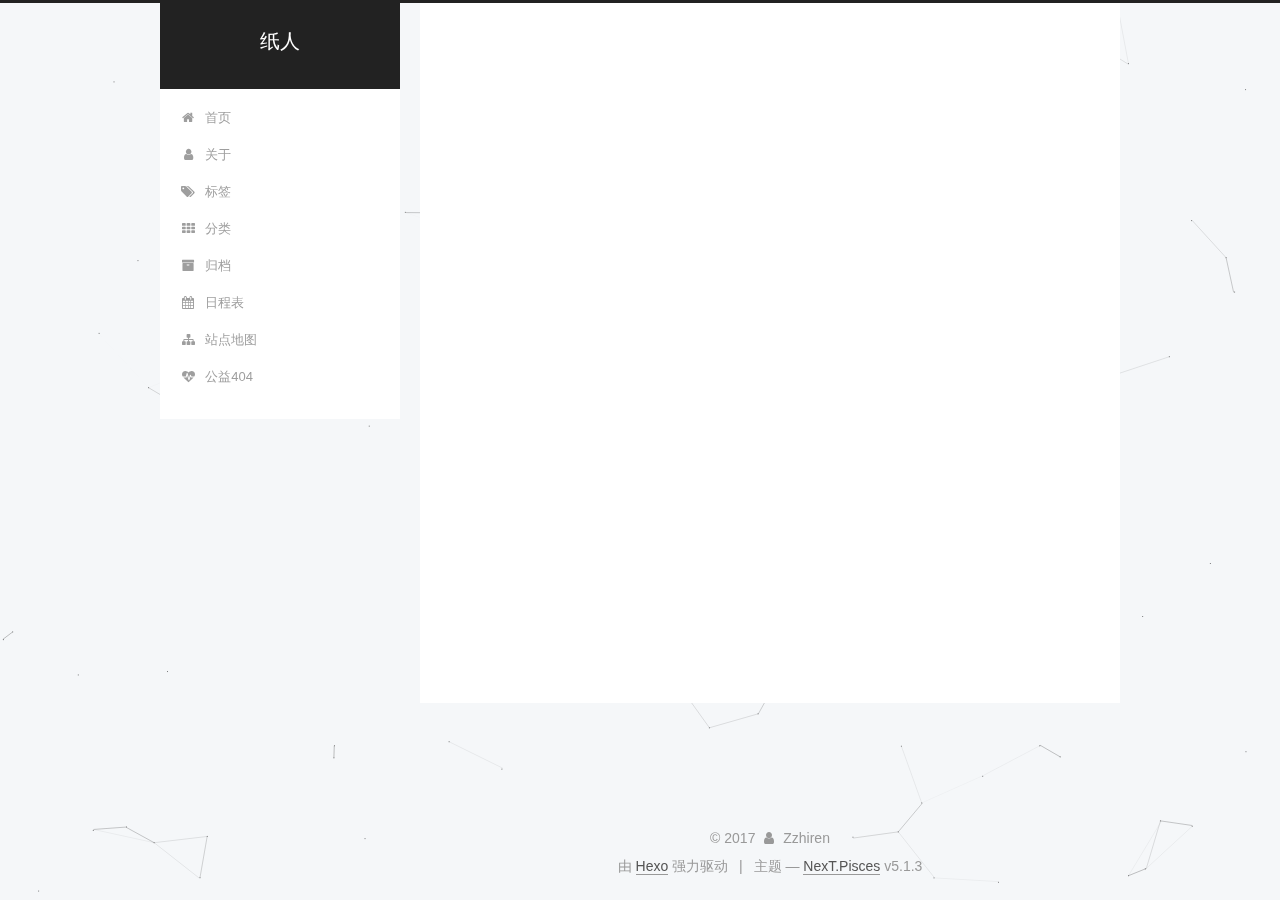
==== about/index.html @ 4c9c9e30 "Site updated: 2017-10-14 15:56:24" ====
<!DOCTYPE html>



  


<html class="theme-next pisces use-motion" lang="zh-Hans">
<head>
  <meta charset="UTF-8"/>
<meta http-equiv="X-UA-Compatible" content="IE=edge" />
<meta name="viewport" content="width=device-width, initial-scale=1, maximum-scale=1"/>
<meta name="theme-color" content="#222">









<meta http-equiv="Cache-Control" content="no-transform" />
<meta http-equiv="Cache-Control" content="no-siteapp" />
















  
  
  <link href="/lib/fancybox/source/jquery.fancybox.css?v=2.1.5" rel="stylesheet" type="text/css" />







<link href="/lib/font-awesome/css/font-awesome.min.css?v=4.6.2" rel="stylesheet" type="text/css" />

<link href="/css/main.css?v=5.1.3" rel="stylesheet" type="text/css" />


  <link rel="apple-touch-icon" sizes="180x180" href="/images/apple-touch-icon-next.png?v=5.1.3">


  <link rel="icon" type="image/png" sizes="32x32" href="/images/favicon-32x32-next.png?v=5.1.3">


  <link rel="icon" type="image/png" sizes="16x16" href="/images/favicon-16x16-next.png?v=5.1.3">


  <link rel="mask-icon" href="/images/logo.svg?v=5.1.3" color="#222">





  <meta name="keywords" content="Hexo, NexT" />










<meta name="description" content="To improve is to change; to be perfect is to change often!">
<meta property="og:type" content="website">
<meta property="og:title" content="关于">
<meta property="og:url" content="http://yoursite.com/about/index.html">
<meta property="og:site_name" content="纸人">
<meta property="og:description" content="To improve is to change; to be perfect is to change often!">
<meta property="og:locale" content="zh-Hans">
<meta property="og:updated_time" content="2017-10-14T07:30:08.586Z">
<meta name="twitter:card" content="summary">
<meta name="twitter:title" content="关于">
<meta name="twitter:description" content="To improve is to change; to be perfect is to change often!">



<script type="text/javascript" id="hexo.configurations">
  var NexT = window.NexT || {};
  var CONFIG = {
    root: '/',
    scheme: 'Pisces',
    version: '5.1.3',
    sidebar: {"position":"left","display":"post","offset":12,"b2t":false,"scrollpercent":false,"onmobile":false},
    fancybox: true,
    tabs: true,
    motion: {"enable":true,"async":false,"transition":{"post_block":"fadeIn","post_header":"slideDownIn","post_body":"slideDownIn","coll_header":"slideLeftIn","sidebar":"slideUpIn"}},
    duoshuo: {
      userId: '0',
      author: '博主'
    },
    algolia: {
      applicationID: '',
      apiKey: '',
      indexName: '',
      hits: {"per_page":10},
      labels: {"input_placeholder":"Search for Posts","hits_empty":"We didn't find any results for the search: ${query}","hits_stats":"${hits} results found in ${time} ms"}
    }
  };
</script>



  <link rel="canonical" href="http://yoursite.com/about/"/>





  <title>关于 | 纸人</title>
  








</head>

<body itemscope itemtype="http://schema.org/WebPage" lang="zh-Hans">

  
  
    
  

  <div class="container sidebar-position-left page-post-detail">
    <div class="headband"></div>

    <header id="header" class="header" itemscope itemtype="http://schema.org/WPHeader">
      <div class="header-inner"><div class="site-brand-wrapper">
  <div class="site-meta ">
    

    <div class="custom-logo-site-title">
      <a href="/"  class="brand" rel="start">
        <span class="logo-line-before"><i></i></span>
        <span class="site-title">纸人</span>
        <span class="logo-line-after"><i></i></span>
      </a>
    </div>
      
        <p class="site-subtitle"></p>
      
  </div>

  <div class="site-nav-toggle">
    <button>
      <span class="btn-bar"></span>
      <span class="btn-bar"></span>
      <span class="btn-bar"></span>
    </button>
  </div>
</div>

<nav class="site-nav">
  

  
    <ul id="menu" class="menu">
      
        
        <li class="menu-item menu-item-home">
          <a href="/" rel="section">
            
              <i class="menu-item-icon fa fa-fw fa-home"></i> <br />
            
            首页
          </a>
        </li>
      
        
        <li class="menu-item menu-item-about">
          <a href="/about/" rel="section">
            
              <i class="menu-item-icon fa fa-fw fa-user"></i> <br />
            
            关于
          </a>
        </li>
      
        
        <li class="menu-item menu-item-tags">
          <a href="/tags/" rel="section">
            
              <i class="menu-item-icon fa fa-fw fa-tags"></i> <br />
            
            标签
          </a>
        </li>
      
        
        <li class="menu-item menu-item-categories">
          <a href="/categories/" rel="section">
            
              <i class="menu-item-icon fa fa-fw fa-th"></i> <br />
            
            分类
          </a>
        </li>
      
        
        <li class="menu-item menu-item-archives">
          <a href="/archives/" rel="section">
            
              <i class="menu-item-icon fa fa-fw fa-archive"></i> <br />
            
            归档
          </a>
        </li>
      
        
        <li class="menu-item menu-item-schedule">
          <a href="/schedule/" rel="section">
            
              <i class="menu-item-icon fa fa-fw fa-calendar"></i> <br />
            
            日程表
          </a>
        </li>
      
        
        <li class="menu-item menu-item-sitemap">
          <a href="/sitemap.xml" rel="section">
            
              <i class="menu-item-icon fa fa-fw fa-sitemap"></i> <br />
            
            站点地图
          </a>
        </li>
      
        
        <li class="menu-item menu-item-commonweal">
          <a href="/404/" rel="section">
            
              <i class="menu-item-icon fa fa-fw fa-heartbeat"></i> <br />
            
            公益404
          </a>
        </li>
      

      
    </ul>
  

  
</nav>



 </div>
    </header>

    <main id="main" class="main">
      <div class="main-inner">
        <div class="content-wrap">
          <div id="content" class="content">
            

  <div id="posts" class="posts-expand">
    
    
    
    <div class="post-block page">
      <header class="post-header">

	<h1 class="post-title" itemprop="name headline">关于</h1>



</header>

      
      
      
      <div class="post-body">
        
        
          
        
      </div>
      
      
      
    </div>
    
    
    
  </div>


          </div>
          


          

  
    <div class="comments" id="comments">
      <div id="disqus_thread">
        <noscript>
          Please enable JavaScript to view the
          <a href="https://disqus.com/?ref_noscript">comments powered by Disqus.</a>
        </noscript>
      </div>
    </div>

  



        </div>
        
          
  
  <div class="sidebar-toggle">
    <div class="sidebar-toggle-line-wrap">
      <span class="sidebar-toggle-line sidebar-toggle-line-first"></span>
      <span class="sidebar-toggle-line sidebar-toggle-line-middle"></span>
      <span class="sidebar-toggle-line sidebar-toggle-line-last"></span>
    </div>
  </div>

  <aside id="sidebar" class="sidebar">
    
    <div class="sidebar-inner">

      

      

      <section class="site-overview-wrap sidebar-panel sidebar-panel-active">
        <div class="site-overview">
          <div class="site-author motion-element" itemprop="author" itemscope itemtype="http://schema.org/Person">
            
              <p class="site-author-name" itemprop="name">Zzhiren</p>
              <p class="site-description motion-element" itemprop="description">To improve is to change; to be perfect is to change often!</p>
          </div>

          <nav class="site-state motion-element">

            
              <div class="site-state-item site-state-posts">
              
                <a href="/archives/">
              
                  <span class="site-state-item-count">2</span>
                  <span class="site-state-item-name">日志</span>
                </a>
              </div>
            

            
              
              
              <div class="site-state-item site-state-categories">
                <a href="/categories/index.html">
                  <span class="site-state-item-count">1</span>
                  <span class="site-state-item-name">分类</span>
                </a>
              </div>
            

            
              
              
              <div class="site-state-item site-state-tags">
                <a href="/tags/index.html">
                  <span class="site-state-item-count">3</span>
                  <span class="site-state-item-name">标签</span>
                </a>
              </div>
            

          </nav>

          

          <div class="links-of-author motion-element">
            
          </div>

          
          

          
          

          

        </div>
      </section>

      

      

    </div>
  </aside>


        
      </div>
    </main>

    <footer id="footer" class="footer">
      <div class="footer-inner">
        <div class="copyright">&copy; <span itemprop="copyrightYear">2017</span>
  <span class="with-love">
    <i class="fa fa-user"></i>
  </span>
  <span class="author" itemprop="copyrightHolder">Zzhiren</span>

  
</div>


  <div class="powered-by">由 <a class="theme-link" target="_blank" href="https://hexo.io">Hexo</a> 强力驱动</div>



  <span class="post-meta-divider">|</span>



  <div class="theme-info">主题 &mdash; <a class="theme-link" target="_blank" href="https://github.com/iissnan/hexo-theme-next">NexT.Pisces</a> v5.1.3</div>




        







        
      </div>
    </footer>

    
      <div class="back-to-top">
        <i class="fa fa-arrow-up"></i>
        
      </div>
    

    

  </div>

  

<script type="text/javascript">
  if (Object.prototype.toString.call(window.Promise) !== '[object Function]') {
    window.Promise = null;
  }
</script>









  


  











  
  
    <script type="text/javascript" src="/lib/jquery/index.js?v=2.1.3"></script>
  

  
  
    <script type="text/javascript" src="/lib/fastclick/lib/fastclick.min.js?v=1.0.6"></script>
  

  
  
    <script type="text/javascript" src="/lib/jquery_lazyload/jquery.lazyload.js?v=1.9.7"></script>
  

  
  
    <script type="text/javascript" src="/lib/velocity/velocity.min.js?v=1.2.1"></script>
  

  
  
    <script type="text/javascript" src="/lib/velocity/velocity.ui.min.js?v=1.2.1"></script>
  

  
  
    <script type="text/javascript" src="/lib/fancybox/source/jquery.fancybox.pack.js?v=2.1.5"></script>
  

  
  
    <script type="text/javascript" src="/lib/canvas-nest/canvas-nest.min.js"></script>
  


  


  <script type="text/javascript" src="/js/src/utils.js?v=5.1.3"></script>

  <script type="text/javascript" src="/js/src/motion.js?v=5.1.3"></script>



  
  


  <script type="text/javascript" src="/js/src/affix.js?v=5.1.3"></script>

  <script type="text/javascript" src="/js/src/schemes/pisces.js?v=5.1.3"></script>



  
  <script type="text/javascript" src="/js/src/scrollspy.js?v=5.1.3"></script>
<script type="text/javascript" src="/js/src/post-details.js?v=5.1.3"></script>



  


  <script type="text/javascript" src="/js/src/bootstrap.js?v=5.1.3"></script>



  


  

    
      <script id="dsq-count-scr" src="https://.disqus.com/count.js" async></script>
    

    
      <script type="text/javascript">
        var disqus_config = function () {
          this.page.url = 'http://yoursite.com/about/index.html';
          this.page.identifier = 'about/index.html';
          this.page.title = '关于';
        };
        var d = document, s = d.createElement('script');
        s.src = 'https://.disqus.com/embed.js';
        s.setAttribute('data-timestamp', '' + +new Date());
        (d.head || d.body).appendChild(s);
      </script>
    

  




	





  





  












  





  

  

  
  

  

  

  

</body>
</html>
---- css/main.css ----
/* normalize.css v3.0.2 | MIT License | git.io/normalize */
html {
  font-family: sans-serif; /* 1 */
  -ms-text-size-adjust: 100%; /* 2 */
  -webkit-text-size-adjust: 100%; /* 2 */
}
body {
  margin: 0;
}
article,
aside,
details,
figcaption,
figure,
footer,
header,
hgroup,
main,
menu,
nav,
section,
summary {
  display: block;
}
audio,
canvas,
progress,
video {
  display: inline-block; /* 1 */
  vertical-align: baseline; /* 2 */
}
audio:not([controls]) {
  display: none;
  height: 0;
}
[hidden],
template {
  display: none;
}
a {
  background-color: transparent;
}
a:active,
a:hover {
  outline: 0;
}
abbr[title] {
  border-bottom: 1px dotted;
}
b,
strong {
  font-weight: bold;
}
dfn {
  font-style: italic;
}
h1 {
  font-size: 2em;
  margin: 0.67em 0;
}
mark {
  background: #ff0;
  color: #000;
}
small {
  font-size: 80%;
}
sub,
sup {
  font-size: 75%;
  line-height: 0;
  position: relative;
  vertical-align: baseline;
}
sup {
  top: -0.5em;
}
sub {
  bottom: -0.25em;
}
img {
  border: 0;
}
svg:not(:root) {
  overflow: hidden;
}
figure {
  margin: 1em 40px;
}
hr {
  -moz-box-sizing: content-box;
  box-sizing: content-box;
  height: 0;
}
pre {
  overflow: auto;
}
code,
kbd,
pre,
samp {
  font-family: monospace, monospace;
  font-size: 1em;
}
button,
input,
optgroup,
select,
textarea {
  color: inherit; /* 1 */
  font: inherit; /* 2 */
  margin: 0; /* 3 */
}
button {
  overflow: visible;
}
button,
select {
  text-transform: none;
}
button,
html input[type="button"],
input[type="reset"],
input[type="submit"] {
  -webkit-appearance: button; /* 2 */
  cursor: pointer; /* 3 */
}
button[disabled],
html input[disabled] {
  cursor: default;
}
button::-moz-focus-inner,
input::-moz-focus-inner {
  border: 0;
  padding: 0;
}
input {
  line-height: normal;
}
input[type="checkbox"],
input[type="radio"] {
  box-sizing: border-box; /* 1 */
  padding: 0; /* 2 */
}
input[type="number"]::-webkit-inner-spin-button,
input[type="number"]::-webkit-outer-spin-button {
  height: auto;
}
input[type="search"] {
  -webkit-appearance: textfield; /* 1 */
  -moz-box-sizing: content-box;
  -webkit-box-sizing: content-box; /* 2 */
  box-sizing: content-box;
}
input[type="search"]::-webkit-search-cancel-button,
input[type="search"]::-webkit-search-decoration {
  -webkit-appearance: none;
}
fieldset {
  border: 1px solid #c0c0c0;
  margin: 0 2px;
  padding: 0.35em 0.625em 0.75em;
}
legend {
  border: 0; /* 1 */
  padding: 0; /* 2 */
}
textarea {
  overflow: auto;
}
optgroup {
  font-weight: bold;
}
table {
  border-collapse: collapse;
  border-spacing: 0;
}
td,
th {
  padding: 0;
}
::selection {
  background: #262a30;
  color: #fff;
}
body {
  position: relative;
  font-family: 'Lato', "PingFang SC", "Microsoft YaHei", sans-serif;
  font-size: 14px;
  line-height: 2;
  color: #555;
  background: #f5f7f9;
}
@media (max-width: 767px) {
  body {
    padding-right: 0 !important;
  }
}
@media (min-width: 768px) and (max-width: 991px) {
  body {
    padding-right: 0 !important;
  }
}
@media (min-width: 1600px) {
  body {
    font-size: 16px;
  }
}
h1,
h2,
h3,
h4,
h5,
h6 {
  margin: 0;
  padding: 0;
  font-weight: bold;
  line-height: 1.5;
  font-family: 'Lato', "PingFang SC", "Microsoft YaHei", sans-serif;
}
h2,
h3,
h4,
h5,
h6 {
  margin: 20px 0 15px;
}
h1 {
  font-size: 22px;
}
@media (max-width: 767px) {
  h1 {
    font-size: 18px;
  }
}
h2 {
  font-size: 20px;
}
@media (max-width: 767px) {
  h2 {
    font-size: 16px;
  }
}
h3 {
  font-size: 18px;
}
@media (max-width: 767px) {
  h3 {
    font-size: 14px;
  }
}
h4 {
  font-size: 16px;
}
@media (max-width: 767px) {
  h4 {
    font-size: 12px;
  }
}
h5 {
  font-size: 14px;
}
@media (max-width: 767px) {
  h5 {
    font-size: 10px;
  }
}
h6 {
  font-size: 12px;
}
@media (max-width: 767px) {
  h6 {
    font-size: 8px;
  }
}
p {
  margin: 0 0 20px 0;
}
a {
  color: #555;
  text-decoration: none;
  outline: none;
  border-bottom: 1px solid #999;
  word-wrap: break-word;
}
a:hover {
  color: #222;
  border-bottom-color: #222;
}
blockquote {
  margin: 0;
  padding: 0;
}
img {
  display: block;
  margin: auto;
  max-width: 100%;
  height: auto;
}
hr {
  margin: 40px 0;
  height: 3px;
  border: none;
  background-color: #ddd;
  background-image: repeating-linear-gradient(-45deg, #fff, #fff 4px, transparent 4px, transparent 8px);
}
blockquote {
  padding: 0 15px;
  color: #666;
  border-left: 4px solid #ddd;
}
blockquote cite::before {
  content: "-";
  padding: 0 5px;
}
dt {
  font-weight: 700;
}
dd {
  margin: 0;
  padding: 0;
}
kbd {
  border: 1px solid #ccc;
  border-radius: 0.2em;
  box-shadow: 0.1em 0.1em 0.2em rgba(0,0,0,0.1);
  background-color: #f9f9f9;
  font-family: inherit;
  background-image: -webkit-linear-gradient(top, #eee, #fff, #eee);
  padding: 0.1em 0.3em;
  white-space: nowrap;
}
.text-left {
  text-align: left;
}
.text-center {
  text-align: center;
}
.text-right {
  text-align: right;
}
.text-justify {
  text-align: justify;
}
.text-nowrap {
  white-space: nowrap;
}
.text-lowercase {
  text-transform: lowercase;
}
.text-uppercase {
  text-transform: uppercase;
}
.text-capitalize {
  text-transform: capitalize;
}
.center-block {
  display: block;
  margin-left: auto;
  margin-right: auto;
}
.clearfix:before,
.clearfix:after {
  content: " ";
  display: table;
}
.clearfix:after {
  clear: both;
}
.pullquote {
  width: 45%;
}
.pullquote.left {
  float: left;
  margin-left: 5px;
  margin-right: 10px;
}
.pullquote.right {
  float: right;
  margin-left: 10px;
  margin-right: 5px;
}
.affix.affix.affix {
  position: fixed;
}
.translation {
  margin-top: -20px;
  font-size: 14px;
  color: #999;
}
.scrollbar-measure {
  width: 100px;
  height: 100px;
  overflow: scroll;
  position: absolute;
  top: -9999px;
}
.use-motion .motion-element {
  opacity: 0;
}
table {
  margin: 20px 0;
  width: 100%;
  border-collapse: collapse;
  border-spacing: 0;
  border: 1px solid #ddd;
  font-size: 14px;
  table-layout: fixed;
  word-wrap: break-all;
}
table>tbody>tr:nth-of-type(odd) {
  background-color: #f9f9f9;
}
table>tbody>tr:hover {
  background-color: #f5f5f5;
}
caption,
th,
td {
  padding: 8px;
  text-align: left;
  vertical-align: middle;
  font-weight: normal;
}
th,
td {
  border-bottom: 3px solid #ddd;
  border-right: 1px solid #eee;
}
th {
  padding-bottom: 10px;
  font-weight: 700;
}
td {
  border-bottom-width: 1px;
}
html,
body {
  height: 100%;
}
.container {
  position: relative;
  min-height: 100%;
}
.header-inner {
  margin: 0 auto;
  padding: 100px 0 70px;
  width: 700px;
}
@media (min-width: 1600px) {
  .container .header-inner {
    width: 900px;
  }
}
.main {
  padding-bottom: 150px;
}
.main-inner {
  margin: 0 auto;
  width: 700px;
}
@media (min-width: 1600px) {
  .container .main-inner {
    width: 900px;
  }
}
.footer {
  position: absolute;
  left: 0;
  bottom: 0;
  width: 100%;
  min-height: 50px;
}
.footer-inner {
  box-sizing: border-box;
  margin: 20px auto;
  width: 700px;
}
@media (min-width: 1600px) {
  .container .footer-inner {
    width: 900px;
  }
}
pre,
.highlight {
  overflow: auto;
  margin: 20px 0;
  padding: 0;
  font-size: 13px;
  color: #4d4d4c;
  background: #f7f7f7;
  line-height: 1.6;
}
pre,
code {
  font-family: consolas, Menlo, "PingFang SC", "Microsoft YaHei", monospace;
}
code {
  padding: 2px 4px;
  word-wrap: break-word;
  color: #555;
  background: #eee;
  border-radius: 3px;
  font-size: 13px;
}
pre {
  padding: 10px;
}
pre code {
  padding: 0;
  color: #4d4d4c;
  background: none;
  text-shadow: none;
}
.highlight {
  border-radius: 1px;
}
.highlight pre {
  border: none;
  margin: 0;
  padding: 10px 0;
}
.highlight table {
  margin: 0;
  width: auto;
  border: none;
}
.highlight td {
  border: none;
  padding: 0;
}
.highlight figcaption {
  font-size: 1em;
  color: #4d4d4c;
  line-height: 1em;
  margin-bottom: 1em;
}
.highlight figcaption:before,
.highlight figcaption:after {
  content: " ";
  display: table;
}
.highlight figcaption:after {
  clear: both;
}
.highlight figcaption a {
  float: right;
  color: #4d4d4c;
}
.highlight figcaption a:hover {
  border-bottom-color: #4d4d4c;
}
.highlight .gutter pre {
  padding-left: 10px;
  padding-right: 10px;
  color: #869194;
  text-align: right;
  background-color: #eff2f3;
}
.highlight .code pre {
  width: 100%;
  padding-left: 10px;
  padding-right: 10px;
  background-color: #f7f7f7;
}
.highlight .line {
  height: 20px;
}
.gutter {
  -webkit-user-select: none;
  -moz-user-select: none;
  -ms-user-select: none;
  user-select: none;
}
.gist table {
  width: auto;
}
.gist table td {
  border: none;
}
pre .deletion {
  background: #fdd;
}
pre .addition {
  background: #dfd;
}
pre .meta {
  color: #8959a8;
}
pre .comment {
  color: #8e908c;
}
pre .variable,
pre .attribute,
pre .tag,
pre .regexp,
pre .ruby .constant,
pre .xml .tag .title,
pre .xml .pi,
pre .xml .doctype,
pre .html .doctype,
pre .css .id,
pre .css .class,
pre .css .pseudo {
  color: #c82829;
}
pre .number,
pre .preprocessor,
pre .built_in,
pre .literal,
pre .params,
pre .constant,
pre .command {
  color: #f5871f;
}
pre .ruby .class .title,
pre .css .rules .attribute,
pre .string,
pre .value,
pre .inheritance,
pre .header,
pre .ruby .symbol,
pre .xml .cdata,
pre .special,
pre .number,
pre .formula {
  color: #718c00;
}
pre .title,
pre .css .hexcolor {
  color: #3e999f;
}
pre .function,
pre .python .decorator,
pre .python .title,
pre .ruby .function .title,
pre .ruby .title .keyword,
pre .perl .sub,
pre .javascript .title,
pre .coffeescript .title {
  color: #4271ae;
}
pre .keyword,
pre .javascript .function {
  color: #8959a8;
}
.full-image.full-image.full-image {
  border: none;
  max-width: 100%;
  width: auto;
  margin: 20px auto;
}
@media (min-width: 992px) {
  .full-image.full-image.full-image {
    max-width: none;
    width: 118%;
    margin: 0 -9%;
  }
}
.blockquote-center,
.page-home .post-type-quote blockquote,
.page-post-detail .post-type-quote blockquote {
  position: relative;
  margin: 40px 0;
  padding: 0;
  border-left: none;
  text-align: center;
}
.blockquote-center::before,
.page-home .post-type-quote blockquote::before,
.page-post-detail .post-type-quote blockquote::before,
.blockquote-center::after,
.page-home .post-type-quote blockquote::after,
.page-post-detail .post-type-quote blockquote::after {
  position: absolute;
  content: ' ';
  display: block;
  width: 100%;
  height: 24px;
  opacity: 0.2;
  background-repeat: no-repeat;
  background-position: 0 -6px;
  background-size: 22px 22px;
}
.blockquote-center::before,
.page-home .post-type-quote blockquote::before,
.page-post-detail .post-type-quote blockquote::before {
  top: -20px;
  background-image: url("../images/quote-l.svg");
  border-top: 1px solid #ccc;
}
.blockquote-center::after,
.page-home .post-type-quote blockquote::after,
.page-post-detail .post-type-quote blockquote::after {
  bottom: -20px;
  background-image: url("../images/quote-r.svg");
  border-bottom: 1px solid #ccc;
  background-position: 100% 8px;
}
.blockquote-center p,
.page-home .post-type-quote blockquote p,
.page-post-detail .post-type-quote blockquote p,
.blockquote-center div,
.page-home .post-type-quote blockquote div,
.page-post-detail .post-type-quote blockquote div {
  text-align: center;
}
.post .post-body .group-picture img {
  box-sizing: border-box;
  padding: 0 3px;
  border: none;
}
.post .group-picture-row {
  overflow: hidden;
  margin-top: 6px;
}
.post .group-picture-row:first-child {
  margin-top: 0;
}
.post .group-picture-column {
  float: left;
}
.page-post-detail .post-body .group-picture-column {
  float: none;
  margin-top: 10px;
  width: auto !important;
}
.page-post-detail .post-body .group-picture-column img {
  margin: 0 auto;
}
.page-archive .group-picture-container {
  overflow: hidden;
}
.page-archive .group-picture-row {
  float: left;
}
.page-archive .group-picture-row:first-child {
  margin-top: 6px;
}
.page-archive .group-picture-column {
  max-width: 150px;
  max-height: 150px;
}
.post-body .note {
  position: relative;
  padding: 15px;
  margin-bottom: 20px;
  border: 1px solid #eee;
  border-left-width: 5px;
  border-radius: 3px;
}
.post-body .note h2,
.post-body .note h3,
.post-body .note h4,
.post-body .note h5,
.post-body .note h6 {
  margin-top: 0;
  margin-bottom: 0;
  border-bottom: initial;
  padding-top: 0 !important;
}
.post-body .note p:first-child,
.post-body .note ul:first-child,
.post-body .note ol:first-child,
.post-body .note table:first-child,
.post-body .note pre:first-child,
.post-body .note blockquote:first-child {
  margin-top: 0;
}
.post-body .note p:last-child,
.post-body .note ul:last-child,
.post-body .note ol:last-child,
.post-body .note table:last-child,
.post-body .note pre:last-child,
.post-body .note blockquote:last-child {
  margin-bottom: 0;
}
.post-body .note.default {
  border-left-color: #777;
}
.post-body .note.default h2,
.post-body .note.default h3,
.post-body .note.default h4,
.post-body .note.default h5,
.post-body .note.default h6 {
  color: #777;
}
.post-body .note.primary {
  border-left-color: #6f42c1;
}
.post-body .note.primary h2,
.post-body .note.primary h3,
.post-body .note.primary h4,
.post-body .note.primary h5,
.post-body .note.primary h6 {
  color: #6f42c1;
}
.post-body .note.info {
  border-left-color: #428bca;
}
.post-body .note.info h2,
.post-body .note.info h3,
.post-body .note.info h4,
.post-body .note.info h5,
.post-body .note.info h6 {
  color: #428bca;
}
.post-body .note.success {
  border-left-color: #5cb85c;
}
.post-body .note.success h2,
.post-body .note.success h3,
.post-body .note.success h4,
.post-body .note.success h5,
.post-body .note.success h6 {
  color: #5cb85c;
}
.post-body .note.warning {
  border-left-color: #f0ad4e;
}
.post-body .note.warning h2,
.post-body .note.warning h3,
.post-body .note.warning h4,
.post-body .note.warning h5,
.post-body .note.warning h6 {
  color: #f0ad4e;
}
.post-body .note.danger {
  border-left-color: #d9534f;
}
.post-body .note.danger h2,
.post-body .note.danger h3,
.post-body .note.danger h4,
.post-body .note.danger h5,
.post-body .note.danger h6 {
  color: #d9534f;
}
.post-body .label {
  display: inline;
  padding: 0 2px;
  white-space: nowrap;
}
.post-body .label.default {
  background-color: #f0f0f0;
}
.post-body .label.primary {
  background-color: #efe6f7;
}
.post-body .label.info {
  background-color: #e5f2f8;
}
.post-body .label.success {
  background-color: #e7f4e9;
}
.post-body .label.warning {
  background-color: #fcf6e1;
}
.post-body .label.danger {
  background-color: #fae8eb;
}
.post-body .tabs {
  position: relative;
  display: block;
  margin-bottom: 20px;
  padding-top: 10px;
}
.post-body .tabs ul.nav-tabs {
  margin: 0;
  padding: 0;
  display: flex;
  margin-bottom: -1px;
}
@media (max-width: 413px) {
  .post-body .tabs ul.nav-tabs {
    display: block;
    margin-bottom: 5px;
  }
}
.post-body .tabs ul.nav-tabs li.tab {
  list-style-type: none !important;
  margin: 0 0.25em 0 0;
  border-top: 3px solid transparent;
  border-left: 1px solid transparent;
  border-right: 1px solid transparent;
}
@media (max-width: 413px) {
  .post-body .tabs ul.nav-tabs li.tab {
    margin: initial;
    border-top: 1px solid transparent;
    border-left: 3px solid transparent;
    border-right: 1px solid transparent;
    border-bottom: 1px solid transparent;
  }
}
.post-body .tabs ul.nav-tabs li.tab a {
  outline: 0;
  border-bottom: initial;
  display: block;
  line-height: 1.8em;
  padding: 0.25em 0.75em;
  transition-duration: 0.2s;
  transition-timing-function: ease-out;
  transition-delay: 0s;
}
.post-body .tabs ul.nav-tabs li.tab a i {
  width: 1.285714285714286em;
}
.post-body .tabs ul.nav-tabs li.tab.active {
  border-top: 3px solid #fc6423;
  border-left: 1px solid #ddd;
  border-right: 1px solid #ddd;
  background-color: #fff;
}
@media (max-width: 413px) {
  .post-body .tabs ul.nav-tabs li.tab.active {
    border-top: 1px solid #ddd;
    border-left: 3px solid #fc6423;
    border-right: 1px solid #ddd;
    border-bottom: 1px solid #ddd;
  }
}
.post-body .tabs ul.nav-tabs li.tab.active a {
  cursor: default;
  color: #555;
}
.post-body .tabs .tab-content {
  background-color: #fff;
}
.post-body .tabs .tab-content .tab-pane {
  border: 1px solid #ddd;
  padding: 20px 20px 0 20px;
}
.post-body .tabs .tab-content .tab-pane:not(.active) {
  display: none !important;
}
.post-body .tabs .tab-content .tab-pane.active {
  display: block !important;
}
.btn {
  display: inline-block;
  padding: 0 20px;
  font-size: 14px;
  color: #555;
  background: #fff;
  border: 2px solid #555;
  text-decoration: none;
  border-radius: 2px;
  transition-property: background-color;
  transition-duration: 0.2s;
  transition-timing-function: ease-in-out;
  transition-delay: 0s;
  line-height: 2;
}
.btn:hover {
  border-color: #222;
  color: #fff;
  background: #222;
}
.btn +.btn {
  margin: 0 0 8px 8px;
}
.btn .fa-fw {
  width: 1.285714285714286em;
  text-align: left;
}
.btn-bar {
  display: block;
  width: 22px;
  height: 2px;
  background: #555;
  border-radius: 1px;
}
.btn-bar+.btn-bar {
  margin-top: 4px;
}
.pagination {
  margin: 120px 0 40px;
  text-align: center;
  border-top: 1px solid #eee;
}
.page-number-basic,
.pagination .prev,
.pagination .next,
.pagination .page-number,
.pagination .space {
  display: inline-block;
  position: relative;
  top: -1px;
  margin: 0 10px;
  padding: 0 11px;
}
@media (max-width: 767px) {
  .page-number-basic,
  .pagination .prev,
  .pagination .next,
  .pagination .page-number,
  .pagination .space {
    margin: 0 5px;
  }
}
.pagination .prev,
.pagination .next,
.pagination .page-number {
  border-bottom: 0;
  border-top: 1px solid #eee;
  transition-property: border-color;
  transition-duration: 0.2s;
  transition-timing-function: ease-in-out;
  transition-delay: 0s;
}
.pagination .prev:hover,
.pagination .next:hover,
.pagination .page-number:hover {
  border-top-color: #222;
}
.pagination .space {
  padding: 0;
  margin: 0;
}
.pagination .prev {
  margin-left: 0;
}
.pagination .next {
  margin-right: 0;
}
.pagination .page-number.current {
  color: #fff;
  background: #ccc;
  border-top-color: #ccc;
}
@media (max-width: 767px) {
  .pagination {
    border-top: none;
  }
  .pagination .prev,
  .pagination .next,
  .pagination .page-number {
    margin-bottom: 10px;
    border-top: 0;
    border-bottom: 1px solid #eee;
    padding: 0 10px;
  }
  .pagination .prev:hover,
  .pagination .next:hover,
  .pagination .page-number:hover {
    border-bottom-color: #222;
  }
}
.comments {
  margin: 60px 20px 0;
}
.tag-cloud {
  text-align: center;
}
.tag-cloud a {
  display: inline-block;
  margin: 10px;
}
.back-to-top {
  box-sizing: border-box;
  position: fixed;
  bottom: -100px;
  right: 30px;
  z-index: 1050;
  padding: 0 6px;
  width: 24px;
  background: #222;
  font-size: 12px;
  opacity: 0.6;
  color: #fff;
  cursor: pointer;
  text-align: center;
  -webkit-transform: translateZ(0);
  transition-property: bottom;
  transition-duration: 0.2s;
  transition-timing-function: ease-in-out;
  transition-delay: 0s;
}
@media (min-width: 768px) and (max-width: 991px) {
  .back-to-top {
    display: none !important;
  }
}
@media (max-width: 767px) {
  .back-to-top {
    display: none !important;
  }
}
.back-to-top.back-to-top-on {
  bottom: 30px;
}
.header {
  background: transparent;
}
.header-inner {
  position: relative;
}
.headband {
  height: 3px;
  background: #222;
}
.site-meta {
  margin: 0;
  text-align: center;
}
@media (max-width: 767px) {
  .site-meta {
    text-align: center;
  }
}
.brand {
  position: relative;
  display: inline-block;
  padding: 0 40px;
  color: #fff;
  background: #222;
  border-bottom: none;
}
.brand:hover {
  color: #fff;
}
.logo {
  display: inline-block;
  margin-right: 5px;
  line-height: 36px;
  vertical-align: top;
}
.site-title {
  display: inline-block;
  vertical-align: top;
  line-height: 36px;
  font-size: 20px;
  font-weight: normal;
  font-family: 'Lato', "PingFang SC", "Microsoft YaHei", sans-serif;
}
.site-subtitle {
  margin-top: 10px;
  font-size: 13px;
  color: #ddd;
}
.use-motion .brand {
  opacity: 0;
}
.use-motion .logo,
.use-motion .site-title,
.use-motion .site-subtitle {
  opacity: 0;
  position: relative;
  top: -10px;
}
.site-nav-toggle {
  display: none;
  position: absolute;
  top: 10px;
  left: 10px;
}
@media (max-width: 767px) {
  .site-nav-toggle {
    display: block;
  }
}
.site-nav-toggle button {
  margin-top: 2px;
  padding: 9px 10px;
  background: transparent;
  border: none;
}
@media (max-width: 767px) {
  .site-nav {
    display: none;
    margin: 0 -10px;
    padding: 0 10px;
    clear: both;
    border-top: 1px solid #ddd;
  }
}
@media (min-width: 768px) and (max-width: 991px) {
  .site-nav {
    display: block !important;
  }
}
@media (min-width: 992px) {
  .site-nav {
    display: block !important;
  }
}
.menu {
  margin-top: 20px;
  padding-left: 0;
  text-align: center;
}
.menu .menu-item {
  display: inline-block;
  margin: 0 10px;
  list-style: none;
}
@media screen and (max-width: 767px) {
  .menu .menu-item {
    margin-top: 10px;
  }
}
.menu .menu-item a {
  display: block;
  font-size: 13px;
  line-height: inherit;
  border-bottom: 1px solid transparent;
  transition-property: border-color;
  transition-duration: 0.2s;
  transition-timing-function: ease-in-out;
  transition-delay: 0s;
}
.menu .menu-item a:hover,
.menu-item-active a {
  border-bottom-color: #222;
}
.menu .menu-item .fa {
  margin-right: 5px;
}
.use-motion .menu-item {
  opacity: 0;
}
.post-body {
  font-family: 'Lato', "PingFang SC", "Microsoft YaHei", sans-serif;
}
@media (max-width: 767px) {
  .post-body {
    word-break: break-word;
  }
}
.post-body .fancybox img {
  display: block !important;
  margin: 0 auto;
  cursor: pointer;
  cursor: zoom-in;
  cursor: -webkit-zoom-in;
}
.post-body .image-caption,
.post-body .figure .caption {
  margin: -20px auto 15px;
  text-align: center;
  font-size: 14px;
  color: #999;
  font-weight: bold;
  line-height: 1;
}
.post-sticky-flag {
  display: inline-block;
  font-size: 16px;
  -ms-transform: rotate(30deg);
  -webkit-transform: rotate(30deg);
  -moz-transform: rotate(30deg);
  -ms-transform: rotate(30deg);
  -o-transform: rotate(30deg);
  transform: rotate(30deg);
}
.use-motion .post-block,
.use-motion .pagination,
.use-motion .comments {
  opacity: 0;
}
.use-motion .post-header {
  opacity: 0;
}
.use-motion .post-body {
  opacity: 0;
}
.use-motion .collection-title {
  opacity: 0;
}
.posts-expand {
  padding-top: 40px;
}
@media (max-width: 767px) {
  .posts-expand {
    margin: 0 20px;
  }
  .post-body pre .gutter pre {
    padding-right: 10px;
  }
  .post-body .highlight {
    margin-left: 0px;
    margin-right: 0px;
    padding: 0;
  }
  .post-body .highlight .gutter pre {
    padding-right: 10px;
  }
}
@media (min-width: 992px) {
  .posts-expand .post-body {
    text-align: justify;
  }
}
.posts-expand .post-body h2,
.posts-expand .post-body h3,
.posts-expand .post-body h4,
.posts-expand .post-body h5,
.posts-expand .post-body h6 {
  padding-top: 10px;
}
.posts-expand .post-body h2 .header-anchor,
.posts-expand .post-body h3 .header-anchor,
.posts-expand .post-body h4 .header-anchor,
.posts-expand .post-body h5 .header-anchor,
.posts-expand .post-body h6 .header-anchor {
  float: right;
  margin-left: 10px;
  color: #ccc;
  border-bottom-style: none;
  visibility: hidden;
}
.posts-expand .post-body h2 .header-anchor:hover,
.posts-expand .post-body h3 .header-anchor:hover,
.posts-expand .post-body h4 .header-anchor:hover,
.posts-expand .post-body h5 .header-anchor:hover,
.posts-expand .post-body h6 .header-anchor:hover {
  color: inherit;
}
.posts-expand .post-body h2:hover .header-anchor,
.posts-expand .post-body h3:hover .header-anchor,
.posts-expand .post-body h4:hover .header-anchor,
.posts-expand .post-body h5:hover .header-anchor,
.posts-expand .post-body h6:hover .header-anchor {
  visibility: visible;
}
.posts-expand .post-body ul li {
  list-style: circle;
}
.posts-expand .post-body img {
  box-sizing: border-box;
  margin: auto;
  padding: 3px;
  border: 1px solid #ddd;
}
.posts-expand .post-body .fancybox img {
  margin: 0 auto 25px;
}
@media (max-width: 767px) {
  .posts-collapse {
    margin: 0 20px;
  }
  .posts-collapse .post-title,
  .posts-collapse .post-meta {
    display: block;
    width: auto;
    text-align: left;
  }
}
.posts-collapse {
  position: relative;
  z-index: 1010;
  margin-left: 55px;
}
.posts-collapse::after {
  content: " ";
  position: absolute;
  top: 20px;
  left: 0;
  margin-left: -2px;
  width: 4px;
  height: 100%;
  background: #f5f5f5;
  z-index: -1;
}
@media (max-width: 767px) {
  .posts-collapse {
    margin: 0 20px;
  }
}
.posts-collapse .collection-title {
  position: relative;
  margin: 60px 0;
}
.posts-collapse .collection-title h1,
.posts-collapse .collection-title h2 {
  margin-left: 20px;
}
.posts-collapse .collection-title small {
  color: #bbb;
  margin-left: 5px;
}
.posts-collapse .collection-title::before {
  content: " ";
  position: absolute;
  left: 0;
  top: 50%;
  margin-left: -4px;
  margin-top: -4px;
  width: 8px;
  height: 8px;
  background: #bbb;
  border-radius: 50%;
}
.posts-collapse .post {
  margin: 30px 0;
}
.posts-collapse .post-header {
  position: relative;
  transition-duration: 0.2s;
  transition-timing-function: ease-in-out;
  transition-delay: 0s;
  transition-property: border;
  border-bottom: 1px dashed #ccc;
}
.posts-collapse .post-header::before {
  content: " ";
  position: absolute;
  left: 0;
  top: 12px;
  width: 6px;
  height: 6px;
  margin-left: -4px;
  background: #bbb;
  border-radius: 50%;
  border: 1px solid #fff;
  transition-duration: 0.2s;
  transition-timing-function: ease-in-out;
  transition-delay: 0s;
  transition-property: background;
}
.posts-collapse .post-header:hover {
  border-bottom-color: #666;
}
.posts-collapse .post-header:hover::before {
  background: #222;
}
.posts-collapse .post-meta {
  position: absolute;
  font-size: 12px;
  left: 20px;
  top: 5px;
}
.posts-collapse .post-comments-count {
  display: none;
}
.posts-collapse .post-title {
  margin-left: 60px;
  font-size: 16px;
  font-weight: normal;
  line-height: inherit;
}
.posts-collapse .post-title::after {
  margin-left: 3px;
  opacity: 0.6;
}
.posts-collapse .post-title a {
  color: #666;
  border-bottom: none;
}
.page-home .post-type-quote .post-header,
.page-post-detail .post-type-quote .post-header,
.page-home .post-type-quote .post-tags,
.page-post-detail .post-type-quote .post-tags {
  display: none;
}
.posts-expand .post-title {
  text-align: center;
  word-break: break-word;
  font-weight: 400;
}
.posts-expand .post-title-link {
  display: inline-block;
  position: relative;
  color: #555;
  border-bottom: none;
  line-height: 1.2;
  vertical-align: top;
}
.posts-expand .post-title-link::before {
  content: "";
  position: absolute;
  width: 100%;
  height: 2px;
  bottom: 0;
  left: 0;
  background-color: #000;
  visibility: hidden;
  -webkit-transform: scaleX(0);
  -moz-transform: scaleX(0);
  -ms-transform: scaleX(0);
  -o-transform: scaleX(0);
  transform: scaleX(0);
  transition-duration: 0.2s;
  transition-timing-function: ease-in-out;
  transition-delay: 0s;
}
.posts-expand .post-title-link:hover::before {
  visibility: visible;
  -webkit-transform: scaleX(1);
  -moz-transform: scaleX(1);
  -ms-transform: scaleX(1);
  -o-transform: scaleX(1);
  transform: scaleX(1);
}
.posts-expand .post-title-link .fa {
  font-size: 16px;
}
.posts-expand .post-meta {
  margin: 3px 0 60px 0;
  color: #999;
  font-family: 'Lato', "PingFang SC", "Microsoft YaHei", sans-serif;
  font-size: 12px;
  text-align: center;
}
.posts-expand .post-meta .post-category-list {
  display: inline-block;
  margin: 0;
  padding: 3px;
}
.posts-expand .post-meta .post-category-list-link {
  color: #999;
}
.posts-expand .post-meta .post-description {
  font-size: 14px;
  margin-top: 2px;
}
.post-meta-divider {
  margin: 0 0.5em;
}
.post-meta-item-icon {
  margin-right: 3px;
}
@media (min-width: 768px) and (max-width: 991px) {
  .post-meta-item-icon {
    display: inline-block;
  }
}
@media (max-width: 767px) {
  .post-meta-item-icon {
    display: inline-block;
  }
}
@media (min-width: 768px) and (max-width: 991px) {
  .post-meta-item-text {
    display: none;
  }
}
@media (max-width: 767px) {
  .post-meta-item-text {
    display: none;
  }
}
@media (max-width: 767px) {
  .posts-expand .post-comments-count {
    display: none;
  }
}
.post-button {
  margin-top: 40px;
}
.posts-expand .post-tags {
  margin-top: 40px;
  text-align: center;
}
.posts-expand .post-tags a {
  display: inline-block;
  margin-right: 10px;
  font-size: 13px;
}
.post-nav {
  display: table;
  margin-top: 15px;
  width: 100%;
  border-top: 1px solid #eee;
}
.post-nav-divider {
  display: table-cell;
  width: 10%;
}
.post-nav-item {
  display: table-cell;
  padding: 10px 0 0 0;
  width: 45%;
  vertical-align: top;
}
.post-nav-item a {
  position: relative;
  display: block;
  line-height: 25px;
  font-size: 14px;
  color: #555;
  border-bottom: none;
}
.post-nav-item a:hover {
  color: #222;
  border-bottom: none;
}
.post-nav-item a:active {
  top: 2px;
}
.post-nav-item .fa {
  position: absolute;
  top: 8px;
  left: 0;
  font-size: 12px;
}
.post-nav-next a {
  padding-left: 15px;
}
.post-nav-prev {
  text-align: right;
}
.post-nav-prev a {
  padding-right: 15px;
}
.post-nav-prev .fa {
  right: 0;
  left: auto;
}
.posts-expand .post-eof {
  display: block;
  margin: 80px auto 60px;
  width: 8%;
  height: 1px;
  background: #ccc;
  text-align: center;
}
.post:last-child .post-eof.post-eof.post-eof {
  display: none;
}
.post-gallery {
  display: table;
  table-layout: fixed;
  width: 100%;
  border-collapse: separate;
}
.post-gallery-row {
  display: table-row;
}
.post-gallery .post-gallery-img {
  display: table-cell;
  text-align: center;
  vertical-align: middle;
  border: none;
}
.post-gallery .post-gallery-img img {
  max-width: 100%;
  max-height: 100%;
  border: none;
}
.fancybox-close,
.fancybox-close:hover {
  border: none;
}
.rtl.post-body p,
.rtl.post-body a,
.rtl.post-body h1,
.rtl.post-body h2,
.rtl.post-body h3,
.rtl.post-body h4,
.rtl.post-body h5,
.rtl.post-body h6,
.rtl.post-body li,
.rtl.post-body ul,
.rtl.post-body ol {
  direction: rtl;
  font-family: UKIJ Ekran;
}
.rtl.post-title {
  font-family: UKIJ Ekran;
}
.sidebar {
  position: fixed;
  right: 0;
  top: 0;
  bottom: 0;
  width: 0;
  z-index: 1040;
  box-shadow: inset 0 2px 6px #000;
  background: #222;
  -webkit-transform: translateZ(0);
}
.sidebar a {
  color: #999;
  border-bottom-color: #555;
}
.sidebar a:hover {
  color: #eee;
}
@media (min-width: 768px) and (max-width: 991px) {
  .sidebar {
    display: none !important;
  }
}
@media (max-width: 767px) {
  .sidebar {
    display: none !important;
  }
}
.sidebar-inner {
  position: relative;
  padding: 20px 10px;
  color: #999;
  text-align: center;
}
.site-overview-wrap {
  overflow: hidden;
}
.site-overview {
  overflow-y: auto;
  overflow-x: hidden;
}
.sidebar-toggle {
  position: fixed;
  right: 30px;
  bottom: 45px;
  width: 14px;
  height: 14px;
  padding: 5px;
  background: #222;
  line-height: 0;
  z-index: 1050;
  cursor: pointer;
  -webkit-transform: translateZ(0);
}
@media (min-width: 768px) and (max-width: 991px) {
  .sidebar-toggle {
    display: none !important;
  }
}
@media (max-width: 767px) {
  .sidebar-toggle {
    display: none !important;
  }
}
.sidebar-toggle-line {
  position: relative;
  display: inline-block;
  vertical-align: top;
  height: 2px;
  width: 100%;
  background: #fff;
  margin-top: 3px;
}
.sidebar-toggle-line:first-child {
  margin-top: 0;
}
.site-author-image {
  display: block;
  margin: 0 auto;
  padding: 2px;
  max-width: 120px;
  height: auto;
  border: 1px solid #eee;
}
.site-author-name {
  margin: 0;
  text-align: center;
  color: #222;
  font-weight: 600;
}
.site-description {
  margin-top: 0;
  text-align: center;
  font-size: 13px;
  color: #999;
}
.site-state {
  overflow: hidden;
  line-height: 1.4;
  white-space: nowrap;
  text-align: center;
}
.site-state-item {
  display: inline-block;
  padding: 0 15px;
  border-left: 1px solid #eee;
}
.site-state-item:first-child {
  border-left: none;
}
.site-state-item a {
  border-bottom: none;
}
.site-state-item-count {
  display: block;
  text-align: center;
  color: inherit;
  font-weight: 600;
  font-size: 16px;
}
.site-state-item-name {
  font-size: 13px;
  color: #999;
}
.feed-link {
  margin-top: 20px;
}
.feed-link a {
  display: inline-block;
  padding: 0 15px;
  color: #fc6423;
  border: 1px solid #fc6423;
  border-radius: 4px;
}
.feed-link a i {
  color: #fc6423;
  font-size: 14px;
}
.feed-link a:hover {
  color: #fff;
  background: #fc6423;
}
.feed-link a:hover i {
  color: #fff;
}
.links-of-author {
  margin-top: 20px;
}
.links-of-author a {
  display: inline-block;
  vertical-align: middle;
  margin-right: 10px;
  margin-bottom: 10px;
  border-bottom-color: #555;
  font-size: 13px;
}
.links-of-author a:before {
  display: inline-block;
  vertical-align: middle;
  margin-right: 3px;
  content: " ";
  width: 4px;
  height: 4px;
  border-radius: 50%;
  background: #a6ffff;
}
.links-of-blogroll {
  font-size: 13px;
}
.links-of-blogroll-title {
  margin-top: 20px;
  font-size: 14px;
  font-weight: 600;
}
.links-of-blogroll-list {
  margin: 0;
  padding: 0;
  list-style: none;
}
.links-of-blogroll-item {
  padding: 2px 10px;
}
.links-of-blogroll-item a {
  max-width: 280px;
  box-sizing: border-box;
  display: inline-block;
  overflow: hidden;
  white-space: nowrap;
  text-overflow: ellipsis;
}
.sidebar-nav {
  margin: 0 0 20px;
  padding-left: 0;
}
.sidebar-nav li {
  display: inline-block;
  cursor: pointer;
  border-bottom: 1px solid transparent;
  font-size: 14px;
  color: #555;
}
.sidebar-nav li:hover {
  color: #fc6423;
}
.page-post-detail .sidebar-nav-toc {
  padding: 0 5px;
}
.page-post-detail .sidebar-nav-overview {
  margin-left: 10px;
}
.sidebar-nav .sidebar-nav-active {
  color: #fc6423;
  border-bottom-color: #fc6423;
}
.sidebar-nav .sidebar-nav-active:hover {
  color: #fc6423;
}
.sidebar-panel {
  display: none;
}
.sidebar-panel-active {
  display: block;
}
.post-toc-empty {
  font-size: 14px;
  color: #666;
}
.post-toc-wrap {
  overflow: hidden;
}
.post-toc {
  overflow: auto;
}
.post-toc ol {
  margin: 0;
  padding: 0 2px 5px 10px;
  text-align: left;
  list-style: none;
  font-size: 14px;
}
.post-toc ol > ol {
  padding-left: 0;
}
.post-toc ol a {
  transition-duration: 0.2s;
  transition-timing-function: ease-in-out;
  transition-delay: 0s;
  transition-property: all;
  color: #666;
  border-bottom-color: #ccc;
}
.post-toc ol a:hover {
  color: #000;
  border-bottom-color: #000;
}
.post-toc .nav-item {
  overflow: hidden;
  text-overflow: ellipsis;
  white-space: nowrap;
  line-height: 1.8;
}
.post-toc .nav .nav-child {
  display: none;
}
.post-toc .nav .active > .nav-child {
  display: block;
}
.post-toc .nav .active-current > .nav-child {
  display: block;
}
.post-toc .nav .active-current > .nav-child > .nav-item {
  display: block;
}
.post-toc .nav .active > a {
  color: #fc6423;
  border-bottom-color: #fc6423;
}
.post-toc .nav .active-current > a {
  color: #fc6423;
}
.post-toc .nav .active-current > a:hover {
  color: #fc6423;
}
.footer {
  font-size: 14px;
  color: #999;
}
.footer img {
  border: none;
}
.footer-inner {
  text-align: center;
}
.with-love {
  display: inline-block;
  margin: 0 5px;
}
.powered-by,
.theme-info {
  display: inline-block;
}
.cc-license {
  margin-top: 10px;
  text-align: center;
}
.cc-license .cc-opacity {
  opacity: 0.7;
  border-bottom: none;
}
.cc-license .cc-opacity:hover {
  opacity: 0.9;
}
.cc-license img {
  display: inline-block;
}
.theme-next #ds-thread #ds-reset {
  color: #555;
}
.theme-next #ds-thread #ds-reset .ds-replybox {
  margin-bottom: 30px;
}
.theme-next #ds-thread #ds-reset .ds-replybox .ds-avatar,
.theme-next #ds-reset .ds-avatar img {
  box-shadow: none;
}
.theme-next #ds-thread #ds-reset .ds-textarea-wrapper {
  border-color: #c7d4e1;
  background: none;
  border-top-right-radius: 3px;
  border-top-left-radius: 3px;
}
.theme-next #ds-thread #ds-reset .ds-textarea-wrapper textarea {
  height: 60px;
}
.theme-next #ds-reset .ds-rounded-top {
  border-radius: 0;
}
.theme-next #ds-thread #ds-reset .ds-post-toolbar {
  box-sizing: border-box;
  border: 1px solid #c7d4e1;
  background: #f6f8fa;
}
.theme-next #ds-thread #ds-reset .ds-post-options {
  height: 40px;
  border: none;
  background: none;
}
.theme-next #ds-thread #ds-reset .ds-toolbar-buttons {
  top: 11px;
}
.theme-next #ds-thread #ds-reset .ds-sync {
  top: 5px;
}
.theme-next #ds-thread #ds-reset .ds-post-button {
  top: 4px;
  right: 5px;
  width: 90px;
  height: 30px;
  border: 1px solid #c5ced7;
  border-radius: 3px;
  background-image: linear-gradient(#fbfbfc, #f5f7f9);
  color: #60676d;
}
.theme-next #ds-thread #ds-reset .ds-post-button:hover {
  background-position: 0 -30px;
  color: #60676d;
}
.theme-next #ds-thread #ds-reset .ds-comments-info {
  padding: 10px 0;
}
.theme-next #ds-thread #ds-reset .ds-sort {
  display: none;
}
.theme-next #ds-thread #ds-reset li.ds-tab a.ds-current {
  border: none;
  background: #f6f8fa;
  color: #60676d;
}
.theme-next #ds-thread #ds-reset li.ds-tab a.ds-current:hover {
  background-color: #e9f0f7;
  color: #60676d;
}
.theme-next #ds-thread #ds-reset li.ds-tab a {
  border-radius: 2px;
  padding: 5px;
}
.theme-next #ds-thread #ds-reset .ds-login-buttons p {
  color: #999;
  line-height: 36px;
}
.theme-next #ds-thread #ds-reset .ds-login-buttons .ds-service-list li {
  height: 28px;
}
.theme-next #ds-thread #ds-reset .ds-service-list a {
  background: none;
  padding: 5px;
  border: 1px solid;
  border-radius: 3px;
  text-align: center;
}
.theme-next #ds-thread #ds-reset .ds-service-list a:hover {
  color: #fff;
  background: #666;
}
.theme-next #ds-thread #ds-reset .ds-service-list .ds-weibo {
  color: #fc9b00;
  border-color: #fc9b00;
}
.theme-next #ds-thread #ds-reset .ds-service-list .ds-weibo:hover {
  background: #fc9b00;
}
.theme-next #ds-thread #ds-reset .ds-service-list .ds-qq {
  color: #60a3ec;
  border-color: #60a3ec;
}
.theme-next #ds-thread #ds-reset .ds-service-list .ds-qq:hover {
  background: #60a3ec;
}
.theme-next #ds-thread #ds-reset .ds-service-list .ds-renren {
  color: #2e7ac4;
  border-color: #2e7ac4;
}
.theme-next #ds-thread #ds-reset .ds-service-list .ds-renren:hover {
  background: #2e7ac4;
}
.theme-next #ds-thread #ds-reset .ds-service-list .ds-douban {
  color: #37994c;
  border-color: #37994c;
}
.theme-next #ds-thread #ds-reset .ds-service-list .ds-douban:hover {
  background: #37994c;
}
.theme-next #ds-thread #ds-reset .ds-service-list .ds-kaixin {
  color: #fef20d;
  border-color: #fef20d;
}
.theme-next #ds-thread #ds-reset .ds-service-list .ds-kaixin:hover {
  background: #fef20d;
}
.theme-next #ds-thread #ds-reset .ds-service-list .ds-netease {
  color: #f00;
  border-color: #f00;
}
.theme-next #ds-thread #ds-reset .ds-service-list .ds-netease:hover {
  background: #f00;
}
.theme-next #ds-thread #ds-reset .ds-service-list .ds-sohu {
  color: #ffcb05;
  border-color: #ffcb05;
}
.theme-next #ds-thread #ds-reset .ds-service-list .ds-sohu:hover {
  background: #ffcb05;
}
.theme-next #ds-thread #ds-reset .ds-service-list .ds-baidu {
  color: #2831e0;
  border-color: #2831e0;
}
.theme-next #ds-thread #ds-reset .ds-service-list .ds-baidu:hover {
  background: #2831e0;
}
.theme-next #ds-thread #ds-reset .ds-service-list .ds-google {
  color: #166bec;
  border-color: #166bec;
}
.theme-next #ds-thread #ds-reset .ds-service-list .ds-google:hover {
  background: #166bec;
}
.theme-next #ds-thread #ds-reset .ds-service-list .ds-weixin {
  color: #00ce0d;
  border-color: #00ce0d;
}
.theme-next #ds-thread #ds-reset .ds-service-list .ds-weixin:hover {
  background: #00ce0d;
}
.theme-next #ds-thread #ds-reset .ds-service-list .ds-more-services {
  border: none;
}
.theme-next #ds-thread #ds-reset .ds-service-list .ds-more-services:hover {
  background: none;
}
.theme-next #ds-reset .duoshuo-ua-admin {
  display: inline-block;
  color: #f00;
}
.theme-next #ds-reset .duoshuo-ua-platform,
.theme-next #ds-reset .duoshuo-ua-browser {
  color: #ccc;
}
.theme-next #ds-reset .duoshuo-ua-platform .fa,
.theme-next #ds-reset .duoshuo-ua-browser .fa {
  display: inline-block;
  margin-right: 3px;
}
.theme-next #ds-reset .duoshuo-ua-separator {
  display: inline-block;
  margin-left: 5px;
}
.theme-next .this_ua {
  background-color: #ccc !important;
  border-radius: 4px;
  padding: 0 5px !important;
  margin: 1px 1px !important;
  border: 1px solid #bbb !important;
  color: #fff;
  display: inline-block !important;
}
.theme-next .this_ua.admin {
  background-color: #d9534f !important;
  border-color: #d9534f !important;
}
.theme-next .this_ua.platform.iOS,
.theme-next .this_ua.platform.Mac,
.theme-next .this_ua.platform.Windows {
  background-color: #39b3d7 !important;
  border-color: #46b8da !important;
}
.theme-next .this_ua.platform.Linux {
  background-color: #3a3a3a !important;
  border-color: #1f1f1f !important;
}
.theme-next .this_ua.platform.Android {
  background-color: #00c47d !important;
  border-color: #01b171 !important;
}
.theme-next .this_ua.browser.Mobile,
.theme-next .this_ua.browser.Chrome {
  background-color: #5cb85c !important;
  border-color: #4cae4c !important;
}
.theme-next .this_ua.browser.Firefox {
  background-color: #f0ad4e !important;
  border-color: #eea236 !important;
}
.theme-next .this_ua.browser.Maxthon,
.theme-next .this_ua.browser.IE {
  background-color: #428bca !important;
  border-color: #357ebd !important;
}
.theme-next .this_ua.browser.baidu,
.theme-next .this_ua.browser.UCBrowser,
.theme-next .this_ua.browser.Opera {
  background-color: #d9534f !important;
  border-color: #d43f3a !important;
}
.theme-next .this_ua.browser.Android,
.theme-next .this_ua.browser.QQBrowser {
  background-color: #78ace9 !important;
  border-color: #4cae4c !important;
}
.post-spread {
  margin-top: 20px;
  text-align: center;
}
.jiathis_style {
  display: inline-block;
}
.jiathis_style a {
  border: none;
}
.fa {
  font-family: FontAwesome !important;
}
.post-spread {
  margin-top: 20px;
  text-align: center;
}
.bdshare-slide-button-box a {
  border: none;
}
.bdsharebuttonbox {
  display: inline-block;
}
.bdsharebuttonbox a {
  border: none;
}
.local-search-pop-overlay {
  position: fixed;
  width: 100%;
  height: 100%;
  top: 0;
  left: 0;
  z-index: 2080;
  background-color: rgba(0,0,0,0.3);
}
.local-search-popup {
  display: none;
  position: fixed;
  top: 10%;
  left: 50%;
  margin-left: -350px;
  width: 700px;
  height: 80%;
  padding: 0;
  background: #fff;
  color: #333;
  z-index: 9999;
  border-radius: 5px;
}
@media (max-width: 767px) {
  .local-search-popup {
    padding: 0;
    top: 0;
    left: 0;
    margin: 0;
    width: 100%;
    height: 100%;
    border-radius: 0;
  }
}
.local-search-popup ul.search-result-list {
  padding: 0;
  margin: 0 5px;
}
.local-search-popup p.search-result {
  border-bottom: 1px dashed #ccc;
  padding: 5px 0;
}
.local-search-popup a.search-result-title {
  font-weight: bold;
  font-size: 16px;
}
.local-search-popup .search-keyword {
  border-bottom: 1px dashed #f00;
  font-weight: bold;
  color: #f00;
}
.local-search-popup .local-search-header {
  padding: 5px;
  height: 36px;
  background: #f5f5f5;
  border-top-left-radius: 5px;
  border-top-right-radius: 5px;
}
.local-search-popup #local-search-result {
  overflow: auto;
  position: relative;
  padding: 5px 25px;
  height: calc(100% - 55px);
}
.local-search-popup .local-search-input-wrapper {
  display: inline-block;
  width: calc(100% - 90px);
  height: 36px;
  line-height: 36px;
  padding: 0 5px;
}
.local-search-popup .local-search-input-wrapper input {
  padding: 8px 0;
  height: 20px;
  display: block;
  width: 100%;
  outline: none;
  border: none;
  background: transparent;
  vertical-align: middle;
}
.local-search-popup .search-icon,
.local-search-popup .popup-btn-close {
  display: inline-block;
  font-size: 18px;
  color: #999;
  height: 36px;
  width: 18px;
  padding-left: 10px;
  padding-right: 10px;
}
.local-search-popup .search-icon {
  float: left;
}
.local-search-popup .popup-btn-close {
  border-left: 1px solid #eee;
  float: right;
  cursor: pointer;
}
.local-search-popup #no-result {
  position: absolute;
  left: 50%;
  top: 50%;
  -webkit-transform: translate(-50%, -50%);
  -webkit-transform: translate(-50%, -50%);
  -moz-transform: translate(-50%, -50%);
  -ms-transform: translate(-50%, -50%);
  -o-transform: translate(-50%, -50%);
  transform: translate(-50%, -50%);
  color: #ccc;
}
@media (min-width: 768px) and (max-width: 991px) {
  .busuanzi-count {
    width: auto;
  }
}
@media (max-width: 767px) {
  .busuanzi-count {
    width: auto;
  }
}
.site-uv,
.site-pv,
.page-pv {
  display: inline-block;
}
.site-uv .busuanzi-value,
.site-pv .busuanzi-value,
.page-pv .busuanzi-value {
  margin: 0 5px;
}
.site-uv {
  margin-right: 10px;
}
.site-uv::after {
  content: "|";
  padding-left: 10px;
}
.page-archive .archive-page-counter {
  position: relative;
  top: 3px;
  left: 20px;
}
@media (max-width: 767px) {
  .page-archive .archive-page-counter {
    top: 5px;
  }
}
.page-archive .posts-collapse .archive-move-on {
  position: absolute;
  top: 11px;
  left: 0;
  margin-left: -6px;
  width: 10px;
  height: 10px;
  opacity: 0.5;
  background: #555;
  border: 1px solid #fff;
  border-radius: 50%;
}
.category-all-page .category-all-title {
  text-align: center;
}
.category-all-page .category-all {
  margin-top: 20px;
}
.category-all-page .category-list {
  margin: 0;
  padding: 0;
  list-style: none;
}
.category-all-page .category-list-item {
  margin: 5px 10px;
}
.category-all-page .category-list-count {
  color: #bbb;
}
.category-all-page .category-list-count:before {
  display: inline;
  content: " (";
}
.category-all-page .category-list-count:after {
  display: inline;
  content: ") ";
}
.category-all-page .category-list-child {
  padding-left: 10px;
}
#schedule ul#event-list {
  padding-left: 30px;
}
#schedule ul#event-list hr {
  margin: 20px 0 45px 0 !important;
  background: #222;
}
#schedule ul#event-list hr:after {
  display: inline-block;
  content: 'NOW';
  background: #222;
  color: #fff;
  font-weight: bold;
  text-align: right;
  padding: 0 5px;
}
#schedule ul#event-list li.event {
  margin: 20px 0px;
  background: #f9f9f9;
  padding-left: 10px;
  min-height: 40px;
}
#schedule ul#event-list li.event h2.event-summary {
  margin: 0;
  padding-bottom: 3px;
}
#schedule ul#event-list li.event h2.event-summary:before {
  display: inline-block;
  font-family: FontAwesome;
  font-size: 8px;
  content: '\f111';
  vertical-align: middle;
  margin-right: 25px;
  color: #bbb;
}
#schedule ul#event-list li.event span.event-relative-time {
  display: inline-block;
  font-size: 12px;
  font-weight: 400;
  padding-left: 12px;
  color: #bbb;
}
#schedule ul#event-list li.event span.event-details {
  display: block;
  color: #bbb;
  margin-left: 56px;
  padding-top: 3px;
  padding-bottom: 6px;
  text-indent: -24px;
  line-height: 18px;
}
#schedule ul#event-list li.event span.event-details:before {
  text-indent: 0;
  display: inline-block;
  width: 14px;
  font-family: FontAwesome;
  text-align: center;
  margin-right: 9px;
  color: #bbb;
}
#schedule ul#event-list li.event span.event-details.event-location:before {
  content: '\f041';
}
#schedule ul#event-list li.event span.event-details.event-duration:before {
  content: '\f017';
}
#schedule ul#event-list li.event-past {
  background: #fcfcfc;
}
#schedule ul#event-list li.event-past > * {
  opacity: 0.6;
}
#schedule ul#event-list li.event-past h2.event-summary {
  color: #bbb;
}
#schedule ul#event-list li.event-past h2.event-summary:before {
  color: #dfdfdf;
}
#schedule ul#event-list li.event-now {
  background: #222;
  color: #fff;
  padding: 15px 0 15px 10px;
}
#schedule ul#event-list li.event-now h2.event-summary:before {
  -webkit-transform: scale(1.2);
  -moz-transform: scale(1.2);
  -ms-transform: scale(1.2);
  -o-transform: scale(1.2);
  transform: scale(1.2);
  color: #fff;
  animation: dot-flash 1s alternate infinite ease-in-out;
}
#schedule ul#event-list li.event-now * {
  color: #fff !important;
}
@-moz-keyframes dot-flash {
  from {
    opacity: 1;
    -webkit-transform: scale(1.1);
    -moz-transform: scale(1.1);
    -ms-transform: scale(1.1);
    -o-transform: scale(1.1);
    transform: scale(1.1);
  }
  to {
    opacity: 0;
    -webkit-transform: scale(1);
    -moz-transform: scale(1);
    -ms-transform: scale(1);
    -o-transform: scale(1);
    transform: scale(1);
  }
}
@-webkit-keyframes dot-flash {
  from {
    opacity: 1;
    -webkit-transform: scale(1.1);
    -moz-transform: scale(1.1);
    -ms-transform: scale(1.1);
    -o-transform: scale(1.1);
    transform: scale(1.1);
  }
  to {
    opacity: 0;
    -webkit-transform: scale(1);
    -moz-transform: scale(1);
    -ms-transform: scale(1);
    -o-transform: scale(1);
    transform: scale(1);
  }
}
@-o-keyframes dot-flash {
  from {
    opacity: 1;
    -webkit-transform: scale(1.1);
    -moz-transform: scale(1.1);
    -ms-transform: scale(1.1);
    -o-transform: scale(1.1);
    transform: scale(1.1);
  }
  to {
    opacity: 0;
    -webkit-transform: scale(1);
    -moz-transform: scale(1);
    -ms-transform: scale(1);
    -o-transform: scale(1);
    transform: scale(1);
  }
}
@keyframes dot-flash {
  from {
    opacity: 1;
    -webkit-transform: scale(1.1);
    -moz-transform: scale(1.1);
    -ms-transform: scale(1.1);
    -o-transform: scale(1.1);
    transform: scale(1.1);
  }
  to {
    opacity: 0;
    -webkit-transform: scale(1);
    -moz-transform: scale(1);
    -ms-transform: scale(1);
    -o-transform: scale(1);
    transform: scale(1);
  }
}
.page-post-detail .sidebar-toggle-line {
  background: #fc6423;
}
.page-post-detail .comments {
  overflow: hidden;
}
.header {
  position: relative;
  margin: 0 auto;
  width: 960px;
}
@media (min-width: 768px) and (max-width: 991px) {
  .header {
    width: auto;
  }
}
@media (max-width: 767px) {
  .header {
    width: auto;
  }
}
.header-inner {
  position: absolute;
  top: 0;
  overflow: hidden;
  padding: 0;
  width: 240px;
  background: #fff;
  box-shadow: initial;
  border-radius: initial;
}
@media (min-width: 1600px) {
  .container .header-inner {
    width: 240px;
  }
}
@media (min-width: 768px) and (max-width: 991px) {
  .header-inner {
    position: relative;
    width: auto;
    border-radius: initial;
  }
}
@media (max-width: 767px) {
  .header-inner {
    position: relative;
    width: auto;
    border-radius: initial;
  }
}
.main:before,
.main:after {
  content: " ";
  display: table;
}
.main:after {
  clear: both;
}
@media (min-width: 768px) and (max-width: 991px) {
  .main {
    padding-bottom: 100px;
  }
}
@media (max-width: 767px) {
  .main {
    padding-bottom: 100px;
  }
}
.container .main-inner {
  width: 960px;
}
@media (min-width: 768px) and (max-width: 991px) {
  .container .main-inner {
    width: auto;
  }
}
@media (max-width: 767px) {
  .container .main-inner {
    width: auto;
  }
}
.content-wrap {
  float: right;
  box-sizing: border-box;
  padding: 40px;
  width: 700px;
  background: #fff;
  min-height: 700px;
  box-shadow: initial;
  border-radius: initial;
}
@media (min-width: 768px) and (max-width: 991px) {
  .content-wrap {
    width: 100%;
    padding: 20px;
    border-radius: initial;
  }
}
@media (max-width: 767px) {
  .content-wrap {
    width: 100%;
    padding: 20px;
    min-height: auto;
    border-radius: initial;
  }
}
.sidebar {
  position: static;
  float: left;
  margin-top: 300px;
  width: 240px;
  background: #f5f7f9;
  box-shadow: none;
}
@media (min-width: 768px) and (max-width: 991px) {
  .sidebar {
    display: none;
  }
}
@media (max-width: 767px) {
  .sidebar {
    display: none;
  }
}
.sidebar-toggle {
  display: none;
}
.footer-inner {
  width: 960px;
  padding-left: 260px;
}
@media (min-width: 768px) and (max-width: 991px) {
  .footer-inner {
    width: auto;
    padding-left: 0 !important;
    padding-right: 0 !important;
  }
}
@media (max-width: 767px) {
  .footer-inner {
    width: auto;
    padding-left: 0 !important;
    padding-right: 0 !important;
  }
}
.sidebar-position-right .header-inner {
  right: 0;
}
.sidebar-position-right .content-wrap {
  float: left;
}
.sidebar-position-right .sidebar {
  float: right;
}
.sidebar-position-right .footer-inner {
  padding-left: 0;
  padding-right: 260px;
}
.site-brand-wrapper {
  position: relative;
}
.site-meta {
  padding: 20px 0;
  color: #fff;
  background: #222;
}
@media (min-width: 768px) and (max-width: 991px) {
  .site-meta {
    box-shadow: 0 0 16px rgba(0,0,0,0.5);
  }
}
@media (max-width: 767px) {
  .site-meta {
    box-shadow: 0 0 16px rgba(0,0,0,0.5);
  }
}
.brand {
  padding: 0;
  background: none;
}
.brand:hover {
  color: #fff;
}
.site-subtitle {
  margin: 10px 10px 0;
  font-weight: initial;
}
.site-search form {
  display: none;
}
.site-nav {
  border-top: none;
}
@media (min-width: 768px) and (max-width: 991px) {
  .site-nav {
    display: none !important;
  }
}
@media (min-width: 768px) and (max-width: 991px) {
  .site-nav-on {
    display: block !important;
  }
}
.menu .menu-item {
  display: block;
  margin: 0;
}
.menu .menu-item a {
  position: relative;
  box-sizing: border-box;
  padding: 5px 20px;
  text-align: left;
  line-height: inherit;
  transition-property: background-color;
  transition-duration: 0.2s;
  transition-timing-function: ease-in-out;
  transition-delay: 0s;
}
.menu .menu-item a:hover,
.menu-item-active a {
  background: #f9f9f9;
  border-bottom-color: #fff;
}
.menu .menu-item br {
  display: none;
}
.menu-item-active a:after {
  content: " ";
  position: absolute;
  top: 50%;
  margin-top: -3px;
  right: 15px;
  width: 6px;
  height: 6px;
  border-radius: 50%;
  background-color: #bbb;
}
.btn-bar {
  background-color: #fff;
}
.site-nav-toggle {
  left: 20px;
  top: 50%;
  -webkit-transform: translateY(-50%);
  -webkit-transform: translateY(-50%);
  -moz-transform: translateY(-50%);
  -ms-transform: translateY(-50%);
  -o-transform: translateY(-50%);
  transform: translateY(-50%);
}
@media (min-width: 768px) and (max-width: 991px) {
  .site-nav-toggle {
    display: block;
  }
}
.use-motion .sidebar .motion-element {
  opacity: 1;
}
.sidebar {
  margin-left: -100%;
  right: auto;
  bottom: auto;
  -webkit-transform: none;
}
.sidebar-inner {
  box-sizing: border-box;
  width: 240px;
  color: #555;
  background: #fff;
  box-shadow: initial;
  border-radius: initial;
  opacity: 0;
}
.sidebar-inner.affix {
  position: fixed;
  top: 12px;
}
.sidebar-inner.affix-bottom {
  position: absolute;
}
.site-overview {
  margin: 0 2px;
  text-align: left;
}
.site-author:before,
.site-author:after {
  content: " ";
  display: table;
}
.site-author:after {
  clear: both;
}
.sidebar a {
  color: #555;
}
.sidebar a:hover {
  color: #222;
}
.site-state-item {
  padding: 0 10px;
}
.links-of-author-item a:before {
  display: none;
}
.links-of-author-item a {
  border-bottom: none;
  text-decoration: underline;
}
.feed-link {
  border-top: 1px dotted #ccc;
  border-bottom: 1px dotted #ccc;
  text-align: center;
}
.feed-link a {
  display: block;
  color: #fc6423;
  border: none;
}
.feed-link a:hover {
  background: none;
  color: #e34603;
}
.feed-link a:hover i {
  color: #e34603;
}
.links-of-author {
  display: flex;
  flex-wrap: wrap;
  justify-content: center;
}
.links-of-author-item {
  margin: 5px 0 0;
  width: 50%;
}
.links-of-author-item a {
  max-width: 216px;
  box-sizing: border-box;
  display: inline-block;
  margin-right: 0;
  margin-bottom: 0;
  padding: 0 5px;
  overflow: hidden;
  white-space: nowrap;
  text-overflow: ellipsis;
}
.links-of-author-item a {
  display: block;
  text-decoration: none;
}
.links-of-author-item a:hover {
  border-radius: 4px;
  background: #eee;
}
.links-of-author-item .fa {
  margin-right: 2px;
  font-size: 16px;
}
.links-of-author-item .fa-globe {
  font-size: 15px;
}
.links-of-blogroll {
  text-align: center;
  margin-top: 20px;
  padding: 3px 0 0;
  border-top: 1px dotted #ccc;
}
.links-of-blogroll-title {
  margin-top: 0;
}
.links-of-blogroll-item {
  padding: 0;
}
.links-of-blogroll-inline:before,
.links-of-blogroll-inline:after {
  content: " ";
  display: table;
}
.links-of-blogroll-inline:after {
  clear: both;
}
.links-of-blogroll-inline .links-of-blogroll-item {
  margin: 5px 0 0;
  width: 50%;
  display: inline-block;
  width: unset;
}
.links-of-blogroll-inline .links-of-blogroll-item a {
  max-width: 216px;
  box-sizing: border-box;
  display: inline-block;
  margin-right: 0;
  margin-bottom: 0;
  padding: 0 5px;
  overflow: hidden;
  white-space: nowrap;
  text-overflow: ellipsis;
}
@media (max-width: 767px) {
  .post-body {
    text-align: justify;
  }
}
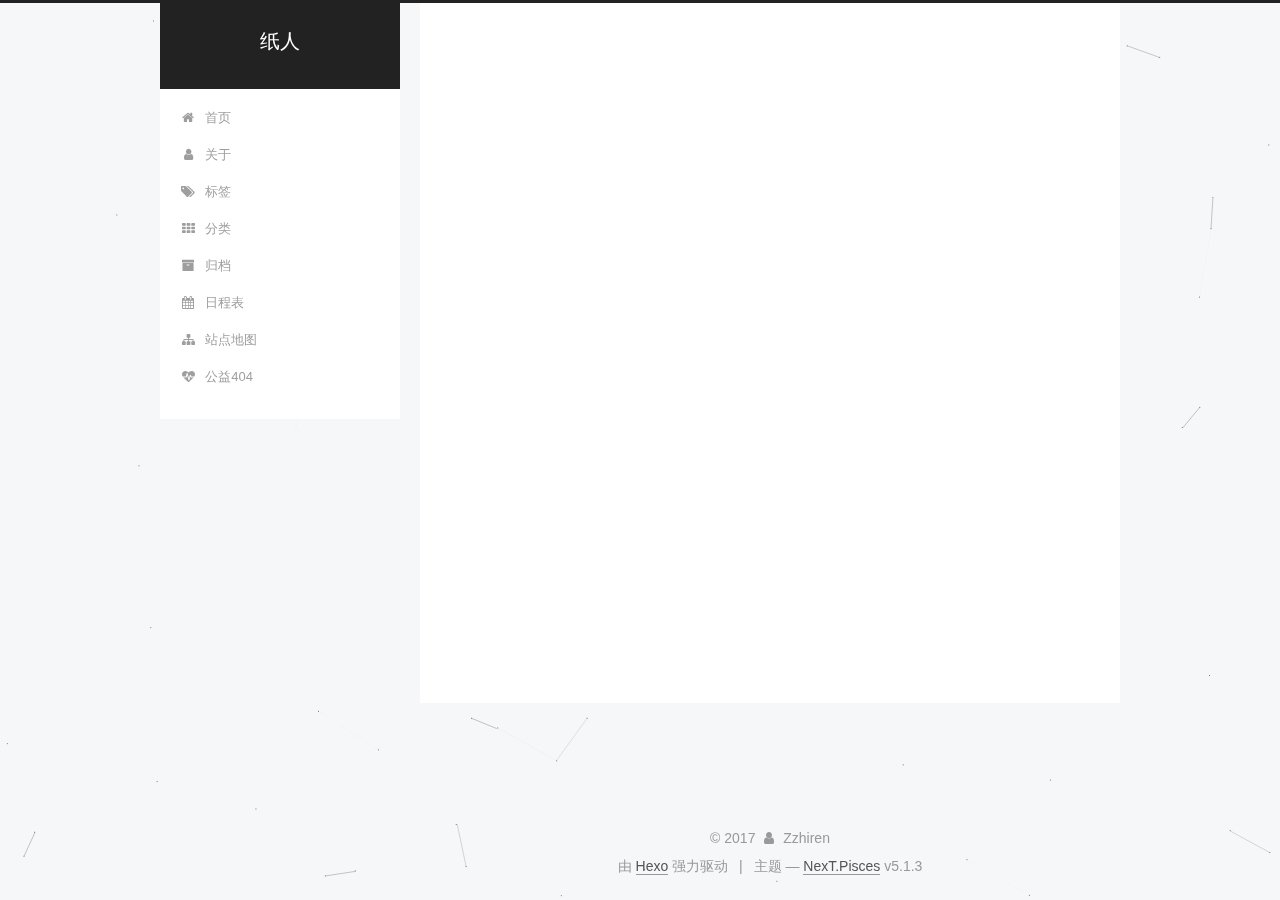
==== commit 9e93fcf4: "Site updated: 2017-10-14 16:40:38" ====
--- a/about/index.html
+++ b/about/index.html
@@ -365,7 +365,7 @@
               
                 <a href="/archives/">
               
-                  <span class="site-state-item-count">2</span>
+                  <span class="site-state-item-count">1</span>
                   <span class="site-state-item-name">日志</span>
                 </a>
               </div>
--- a/css/main.css
+++ b/css/main.css
@@ -1823,7 +1823,7 @@
   width: 4px;
   height: 4px;
   border-radius: 50%;
-  background: #a6ffff;
+  background: #8f0bff;
 }
 .links-of-blogroll {
   font-size: 13px;
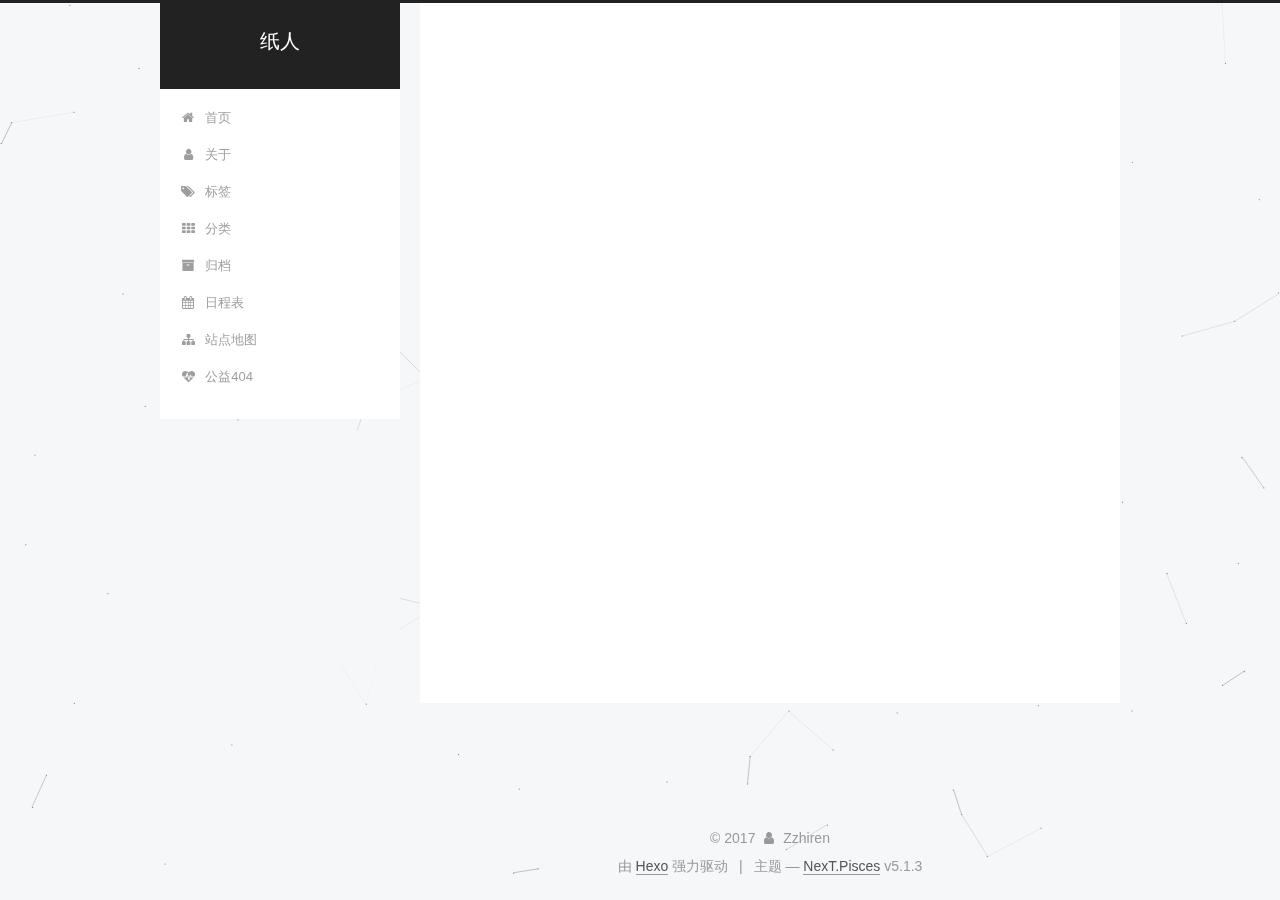
==== commit 9217e620: "Site updated: 2017-10-14 17:38:17" ====
--- a/about/index.html
+++ b/about/index.html
@@ -399,6 +399,20 @@
 
           <div class="links-of-author motion-element">
             
+              
+                <span class="links-of-author-item">
+                  <a href="https://github.com/Zzhiren" target="_blank" title="GitHub">
+                    
+                      <i class="fa fa-fw fa-github"></i>GitHub</a>
+                </span>
+              
+                <span class="links-of-author-item">
+                  <a href="zzhirensos@163.com" target="_blank" title="E-Mail">
+                    
+                      <i class="fa fa-fw fa-envelope"></i>E-Mail</a>
+                </span>
+              
+            
           </div>
 
           
--- a/css/main.css
+++ b/css/main.css
@@ -1823,7 +1823,7 @@
   width: 4px;
   height: 4px;
   border-radius: 50%;
-  background: #8f0bff;
+  background: #a2ffff;
 }
 .links-of-blogroll {
   font-size: 13px;
